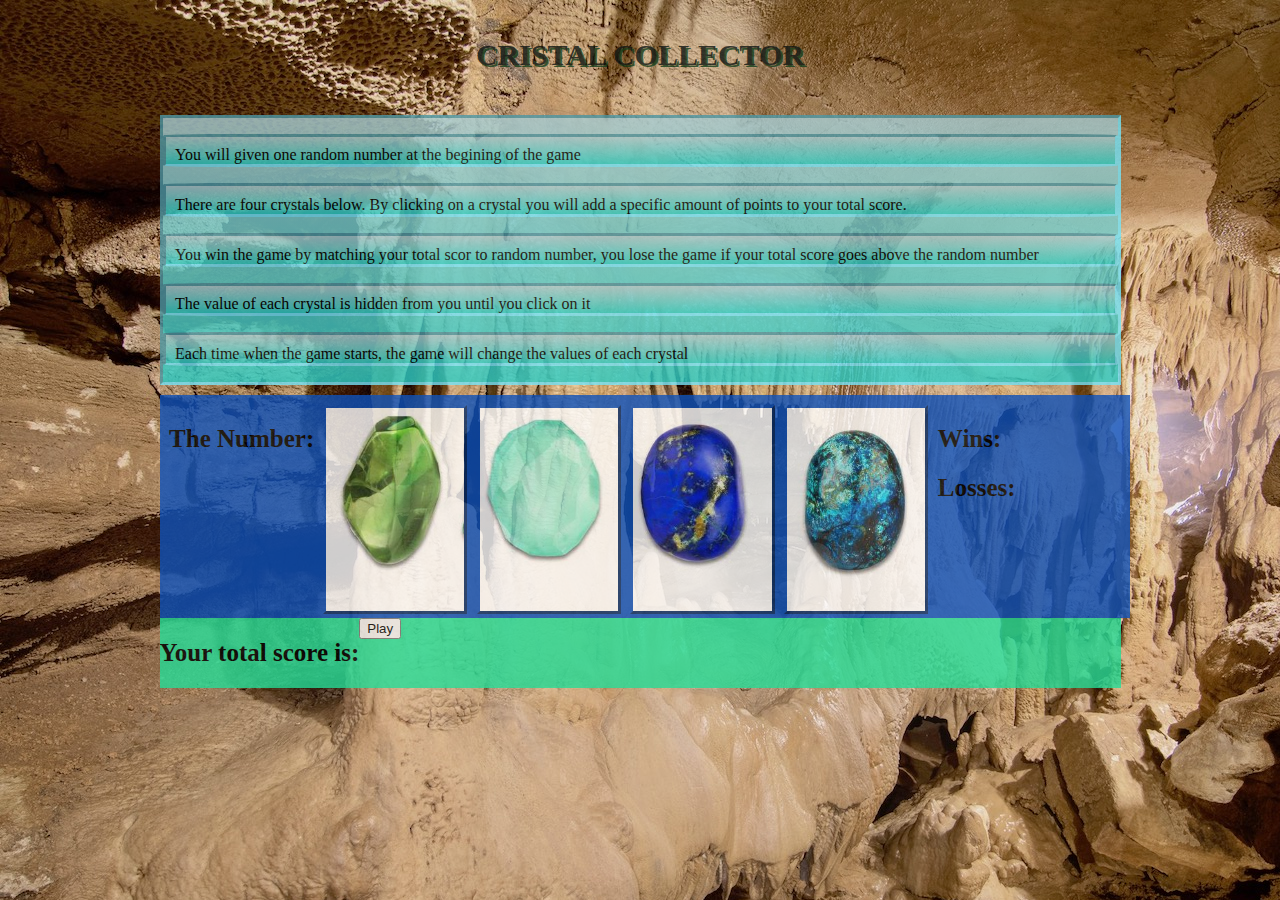
==== index.html @ 57c45100 "html design" ====
<!DOCTYPE html>
<html lang="en">

<head>
    <meta charset="UTF-8">
    <meta name="viewport" content="width=device-width, initial-scale=1.0">
    <meta http-equiv="X-UA-Compatible" content="ie=edge">
    <title>Cristal Game</title>
    <link rel="stylesheet" href="reset.css">
    <link rel="stylesheet" href="./assets/css/style.css">
    <script src="https://cdnjs.cloudflare.com/ajax/libs/jquery/3.2.1/jquery.min.js"></script>
</head>

<body>
    <div class="container">
        <header>
            <h1 class="title-header">CRISTAL COLLECTOR</h1>
        </header>

        <section class="description">
            <p>You will given one random number at the begining of the game</p>
            <p>There are four crystals below. By clicking on a crystal you will add a specific
                amount of points to your total score.</p>
            <p>You win the game by matching your total scor to random number, you lose the game if
                your total score goes above the random number</p>
            <p>The value of each crystal is hidden from you until you click on it</p>
            <p>Each time when the game starts, the game will change the values of each crystal</p>
        </section>

        <section class="game clear-fix">
            <div class="images">
                <h2>The Number:</h2>
                <h2 id="number"></h2>
            </div>
            <div class="images"><img class="image" src="./assets/images/xstal1.jpg" alt=""><span id="yul1"></span></div>
            <div class="images"><img class="image" src="./assets/images/xstal2.jpg" alt=""><span id="yul2"></span></div>
            <div class="images"><img class="image" src="./assets/images/xstal3.jpg" alt=""><span id="yul3`"></span>
            </div>
            <div class="images"><img class="image" src="./assets/images/xstal4.jpg" alt=""><span id="yul4`"></span>
            </div>
            <div class="images">
                <h2>Wins:</h2>
                <h2 id="won"></h2>
                <h2>Losses:</h2>
                <h2 id="lost"></h2>
            </div>
        </section>

        <div class="score-played">
            <h2 id="score-title">Your total score is:<span id="score"></span></h2>
            <button id="play">Play</button>
        </div>
    </div>
</body>

</html>
---- assets/css/style.css ----
body{
    background-image: url("../images/cave.jpg");
    
}
.container {
    width: 961px;
    height: auto;
    margin: 0 auto 0 auto;
    opacity: 0.80; 
}

header {
    display: block;
    width: 100%;
    height: 30px;
    
    text-align: center;
    padding: 1% 0 7% 0;

}

.title-header{
    font-size: 30px;   
    color: rgb(15, 22, 18);
    text-shadow: 2px 2px#153f1c;
}

.description{
    width: auto;
    max-width: 961px;
    margin: 0 0 10px 0;
    height: auto;
    background-image: linear-gradient(#a7cbd1, #2dcec6);
    border-style:inset;
    border-color:  #75e4f8;
    font-size: 16px;
}

p{
    text-align: left;
    padding: 1% 0 0 1%;
    border-radius: 5%;
    border-style:inset;
    border-color:  #75e4f8;
    background-image: linear-gradient(#a7cbd1, #2dcec6);
}

.game{
    display: block;
    width: 100%;
    max-width: 961;
    margin: 10px auto 0 10px auto;
    background-color: #0f52ba;
    padding: 10px 0 0 1%;
}
.clear-fix::after{
    content: "";
    display: block;
    clear: both;
}
h2{
    font-size: 25px;
}
.images{
    width: 16%;
    height: auto;
    float: left;
    
}
.image{
    width: 90%;
    height: auto;
    border: #0f52ba;
    border-style: outset;

}
.score-played{
    display: inline-block;
    width: 100%;
    max-width: 961px;
    height: auto;
    background: #26dd97;
}
#score-title{
    
    float: left;
}
#play{
    
    float: left;
}
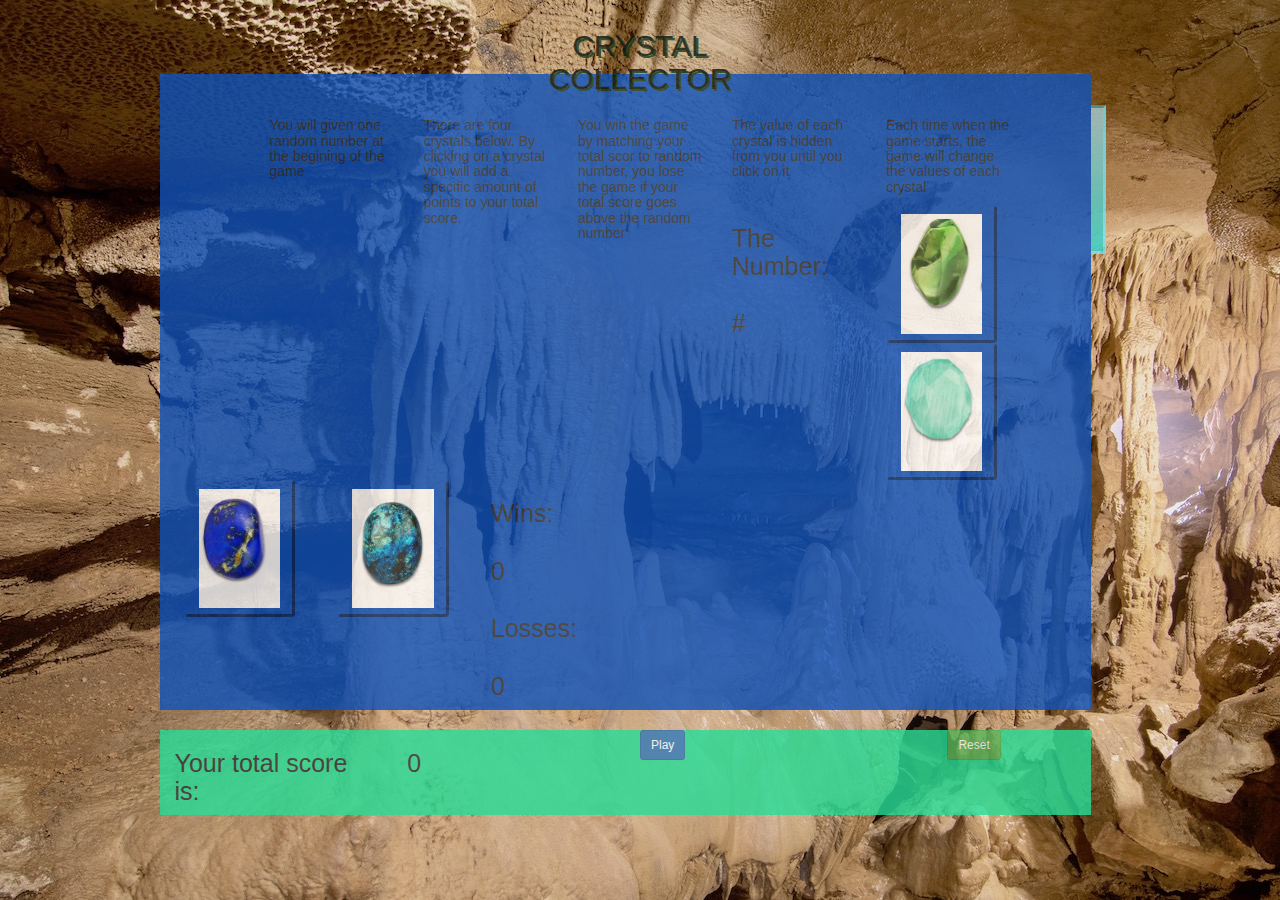
==== commit 4d5b9ed2: "homework ready for review" ====
--- a/index.html
+++ b/index.html
@@ -7,50 +7,104 @@
     <meta http-equiv="X-UA-Compatible" content="ie=edge">
     <title>Cristal Game</title>
     <link rel="stylesheet" href="reset.css">
+    <link rel="stylesheet" href="https://maxcdn.bootstrapcdn.com/bootstrap/3.4.0/css/bootstrap.min.css">
     <link rel="stylesheet" href="./assets/css/style.css">
-    <script src="https://cdnjs.cloudflare.com/ajax/libs/jquery/3.2.1/jquery.min.js"></script>
 </head>
 
 <body>
     <div class="container">
         <header>
-            <h1 class="title-header">CRISTAL COLLECTOR</h1>
+            <div class="row">
+                <div class="col-lg-4 col-md-12 col-sm-12"></div>
+                <div class="col-lg-4 col-md-12 col-sm-12">
+                    <h1 class="title-header text-center">CRYSTAL COLLECTOR</h1>
+                </div>
+                <div class="col-lg-4 col-md-12 col-sm-12"></div>
+            </div>
+            <section class="row description text-left">
+                <div class="col-lg-1"></div>
+                <div class="col-lg-2 col-md-4 col-sm-4">
+                    <h5>You will given one random number at the begining of the game</h5>
+                </div>
+                <div class="col-lg-2 col-md-4 col-sm-4">
+                    <h5>There are four crystals below. By clicking on a crystal you will add a specific
+                        amount of points to your total score.</h5>
+                </div>
+                <div class="col-lg-2 col-md-4 col-sm-4">
+                    <h5>You win the game by matching your total scor to random number, you lose the game if
+                        your total score goes above the random number</h5>
+                </div>
+                <div class="col-lg-2 col-md-6 col-sm-6">
+                    <h5>The value of each crystal is hidden from you until you click on it</h5>
+                </div>
+                <div class="col-lg-2 col-md-6 col-sm-6">
+                    <h5>Each time when the game starts, the game will change the values of each crystal</h5>
+                </div>
+                <div class="col-lg-1"></div>
+            </section>
         </header>
+        <!-- Game -->
+        <section class="row game">
+            <div class="col-lg-2 col-md-2 col-sm-12">
+                <div class="row">
+                    <h2 class="col-lg-12 col-md-12 col-sm-6 col-xs-6 text-left">The Number:</h2>
+                    <h2 class="col-lg-12 col-md-12 col-sm-6 col-xs-6 text-left">#<span class="h2Values"
+                            id="number"></span></h2>
+                </div>
+            </div>
+            <div class="col-lg-2 col-md-2 col-sm-3 col-xs-3"><img class="btn image-responsive image"
+                    src="./assets/images/xstal1.jpg" id="0">
+            </div>
+            <div class="col-lg-2 col-md-2 col-sm-3 col-xs-3"><img class="btn image-responsive image"
+                    src="./assets/images/xstal2.jpg" id="1">
+            </div>
+            <div class="col-lg-2 col-md-2 col-sm-3 col-xs-3"><img class="btn image-responsive image"
+                    src="./assets/images/xstal3.jpg" id="2">
+            </div>
+            <div class="col-lg-2 col-md-2 col-sm-3 col-xs-3"><img class="btn image-responsive image"
+                    src="./assets/images/xstal4.jpg" id="3">
+            </div>
+            <div class="col-lg-2 col-md-2 col-sm-12">
+                <div class="row text-left">
+                    <div class="col-lg-12 col-md-12 col-sm-5 col-xs-6">
+                        <h2>Wins:</h2>
+                    </div>
+                    <div class="col-lg-12 col-md-12 col-sm-5 col-xs-6">
+                        <h2 class="h2Values" id="won"> 0</h2>
+                    </div>
+                </div>
+                <div class="row text-left">
+                    <div class="col-lg-12 col-md-12 col-sm-5 col-xs-6">
+                        <h2>Losses:</h2>
+                    </div>
+                    <div class="col-lg-12 col-md-12 col-sm-5 col-xs-6">
+                        <h2 class="h2Values" id="lost">0</h2>
+                    </div>
+                </div>
+            </div>
 
-        <section class="description">
-            <p>You will given one random number at the begining of the game</p>
-            <p>There are four crystals below. By clicking on a crystal you will add a specific
-                amount of points to your total score.</p>
-            <p>You win the game by matching your total scor to random number, you lose the game if
-                your total score goes above the random number</p>
-            <p>The value of each crystal is hidden from you until you click on it</p>
-            <p>Each time when the game starts, the game will change the values of each crystal</p>
         </section>
-
-        <section class="game clear-fix">
-            <div class="images">
-                <h2>The Number:</h2>
-                <h2 id="number"></h2>
+        <div class="row">
+            <h2></h2>
+        </div>
+        <div class="row score-played">
+            <div class="col-lg-3 col-md-3 col-sm-6 col-xs-6">
+                <h2 class="score-title">Your total score is:</h2>
             </div>
-            <div class="images"><img class="image" src="./assets/images/xstal1.jpg" alt=""><span id="yul1"></span></div>
-            <div class="images"><img class="image" src="./assets/images/xstal2.jpg" alt=""><span id="yul2"></span></div>
-            <div class="images"><img class="image" src="./assets/images/xstal3.jpg" alt=""><span id="yul3`"></span>
+            <div class="col-lg-3 col-md-3 col-sm-6 col-xs-6">
+                <h2 class="score-title" id="score">0</h2>
             </div>
-            <div class="images"><img class="image" src="./assets/images/xstal4.jpg" alt=""><span id="yul4`"></span>
+            <div class="col-lg-3 col-md-3 col-sm-12 col-xs-12 text-center">
+                <button id="play" class="btn btn-lg btn-md btn-sm btn-primary btn-width">Play</button>
             </div>
-            <div class="images">
-                <h2>Wins:</h2>
-                <h2 id="won"></h2>
-                <h2>Losses:</h2>
-                <h2 id="lost"></h2>
-            </div>
-        </section>
-
-        <div class="score-played">
-            <h2 id="score-title">Your total score is:<span id="score"></span></h2>
-            <button id="play">Play</button>
+            <div id="reset" class="col-lg-3 col-md-3 col-sm-12 col-xs-12 text-center"> <button
+                    class="btn btn-lg btn-md btn-sm btn-success btn-width">Reset</button></div>
         </div>
     </div>
+
+    <!--Code-->
+    <script src="https://cdnjs.cloudflare.com/ajax/libs/jquery/3.2.1/jquery.min.js"></script>
+    <script src="./assets/javascript/game.js"></script>
 </body>
 
 </html>